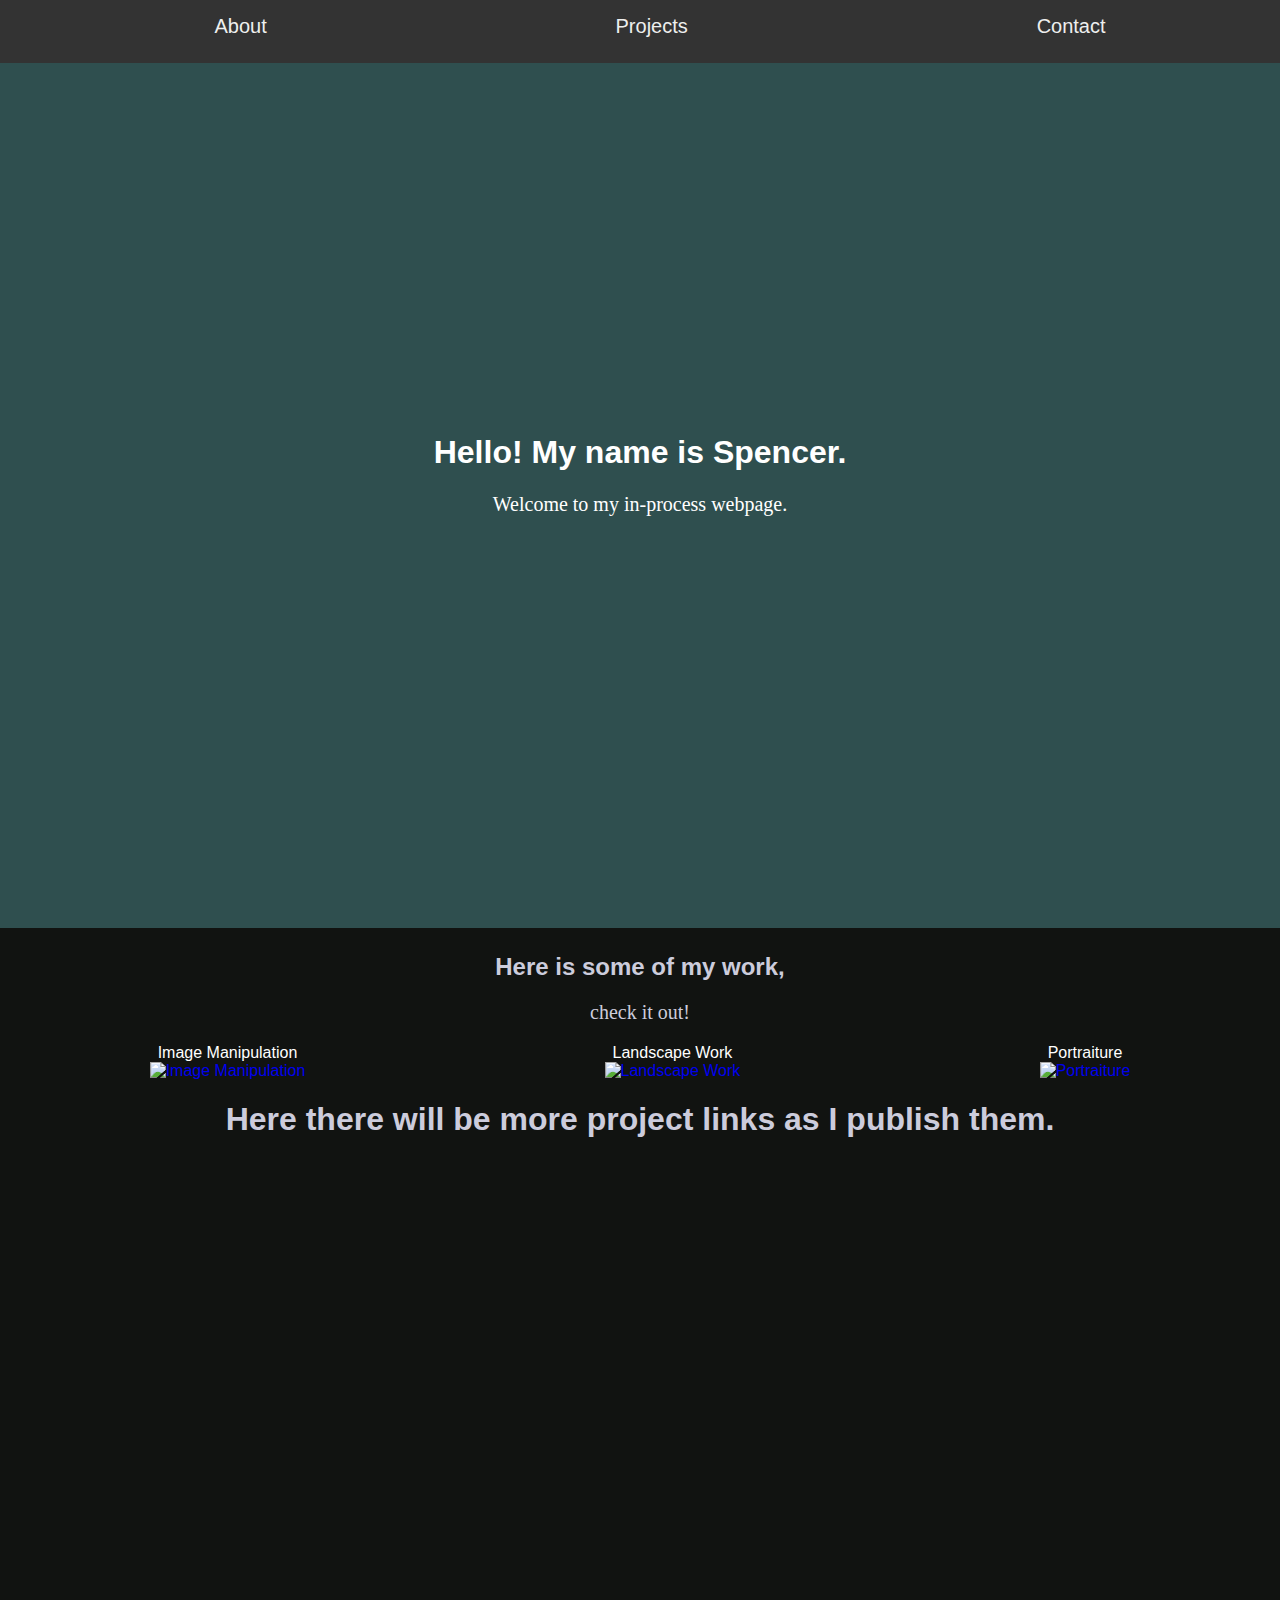
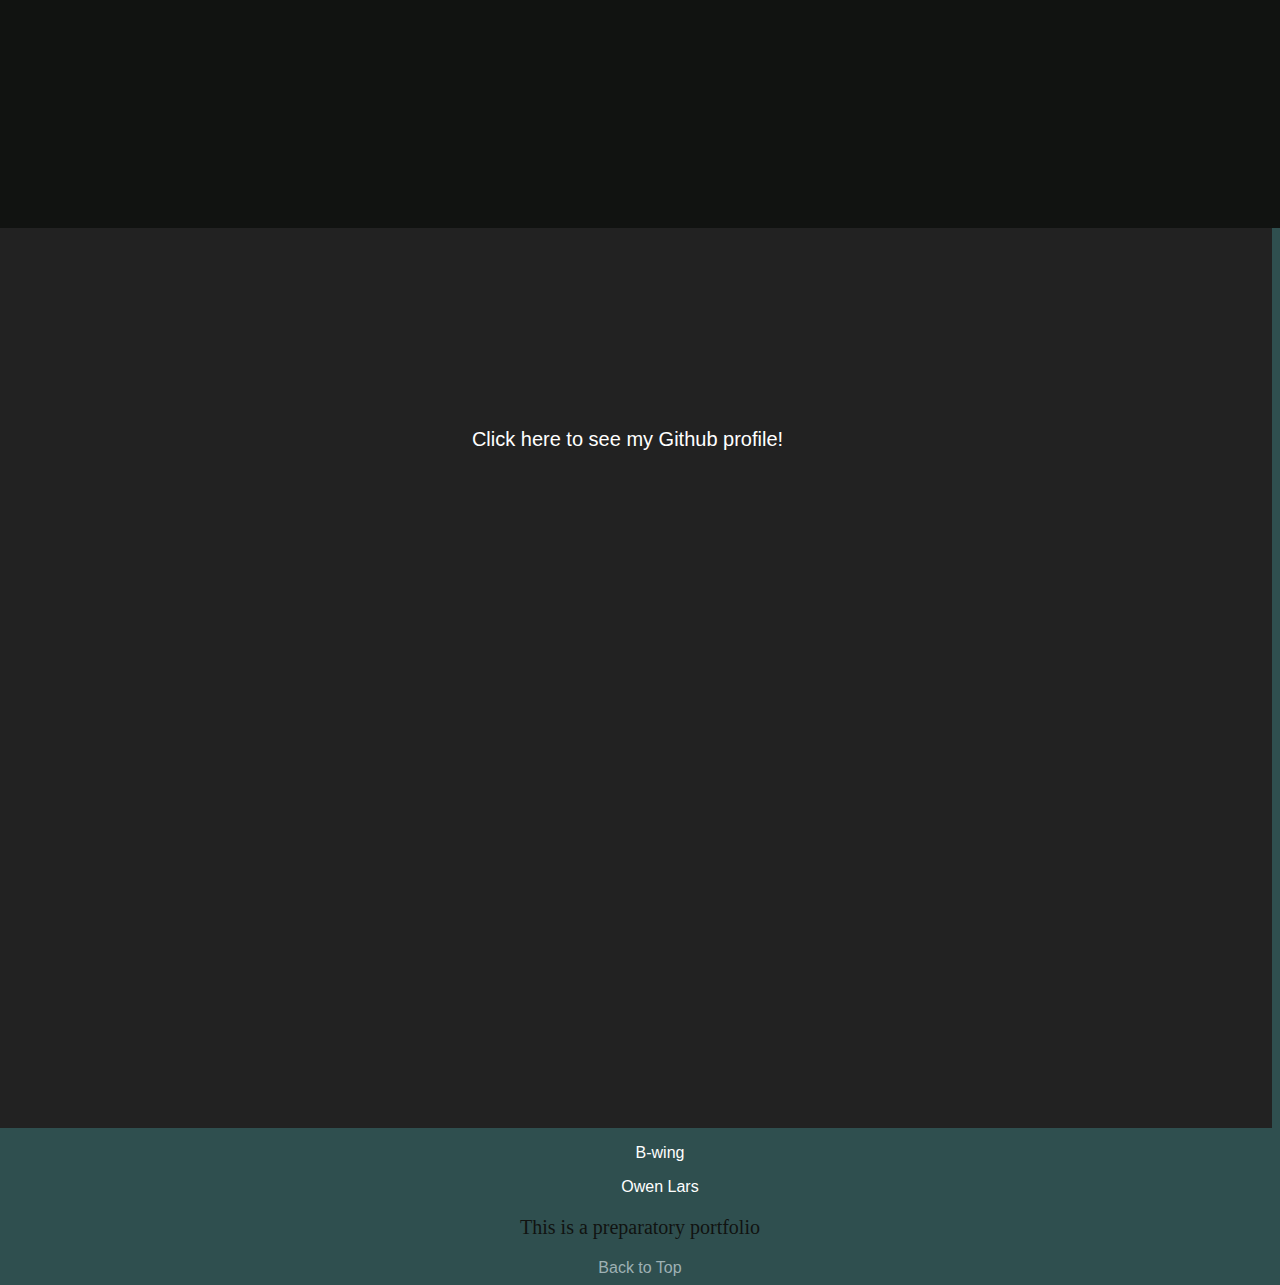
==== index.html @ 3bbb2594 "fixing JS link positions" ====
<!DOCTYPE html>
<html lang="en">
<head>
    <meta charset="UTF-8">
    <meta name="viewport" content="width=device-width, initial-scale=1.0">
    <meta http-equiv="X-UA-Compatible" content="ie=edge">
    <title>Spencer's Portfolio Site</title>
    <link href="main.css" rel="stylesheet"/>
</head>



<body id="top">
    <nav id="navbar">
        <ul id="navwords">
            <li> <a href="#top" class="navwords">About</a></li>
            <li> <a href="#projects" class="navwords">Projects</a></li>
            <li> <a href="#contact" class="navwords">Contact</a></li>
        </ul>
    </nav>

    <section id="welcome-section">
        <h1>Hello! My name is Spencer.</h1>
        <p>Welcome to my in-process webpage.<p>
    </section>

    <section id="projects">
        <div><p></p>
        <div id="project-header">
            <h2>Here is some of my work,</h2>
                <p>check it out!</p>
        </div>
        <div id="project-area">
            <a href="https://www.flickr.com/gp/137457497@N03/46133Q" target="_blank" class="project-tile">
                <div class="picture-text">Image Manipulation</div>
                <img class="project-pictures" src="https://b2upfw.dm.files.1drv.com/[base64]/12339537_1043871408987247_4312994123247467836_o.jpg?psid=1" alt="Image Manipulation" />
                <!-- Maybe put the div picture-text back down here? -->
            </a>
            <a href="https://flic.kr/s/aHsmqdWBE6" target="_blank" class="project-tile">
                <div class="picture-text">Landscape Work</div>
                <img class="project-pictures" src="https://farm2.staticflickr.com/1851/42939557210_3913d66a2a_n.jpg" alt="Landscape Work" />
            </a>

            <a href="https://www.flickr.com/gp/137457497@N03/3N46Y6" target="_blank" class="project-tile">
                <div class="picture-text">Portraiture</div>
                <img class="project-pictures" src="https://farm2.staticflickr.com/1899/44770337281_6945a81611_n.jpg" alt="Portraiture" />
            </a>
        </div>
        <div id="project-area">
            
           <!-- <a href="music-stuff" target="blank" class="project-title" class="projects-second-line">
                <div class="picture-text">Music Composition</div>
                <img class="project-pictures" src="insert screenshot (or javascript live view of page?) of music page here" alt="Music Work"/>
         </a> -->
            <h1>Here there will be more project links as I publish them.</h1>
            <!-- <a href="Web Design stuff" target="blank" class="project-title" class="projects-second-line">
                    <div class="picture-text">Web Design and Development</div>
                    <img class="project-pictures" src="insert screenshot of this page here for lolz" alt="This page"/>
            </a> -->

             

            

        </div>
    </div>
        
    </section>

    <section id="contact">
        <div id="profile-link">
                <a href="https://github.com/Gingikinz" target=_blank alt="github link">
                    <p class="picture-text" id="profile-link-text">Click here to see my Github profile!</p>  
                </a>
        </div>
    </section>
    <section>
        <div class="card-body">
            <a href="https://lumiere-a.akamaihd.net/v1/images/b-wing-2_9fa3c8d6.jpeg?region=0%2C0%2C800%2C450" target="blank">

                <ul id="ship-list" class="picture-text"></ul>
            </a>
            <a href="http://vignette2.wikia.nocookie.net/moviemorgue/images/2/2f/Owenlars.jpg/revision/latest?cb=20130421142452" target="blank" alt="Owen Lars">
            
                <ul id="name-list" class="picture-text" ></ul>
            </a>
        </div>

    </section>
<!-- Always put script at the bottom: this keeps your page running smoothly. Best practice to put it there. -->
    <script type="module" src="main.js">
        
    </script>

</body>

<footer>
    <p id="footer-text">This is a preparatory portfolio</p>
    <a href="#top" class="picture-text" id="to-the-top">Back to Top</a>
</footer>
    

</html>
---- main.css ----
body {
    background-color: darkslategrey;
    color: white;
    text-align: center;
    font-family: sans-serif;
}

#navbar {
    background-color: #333333;
    padding: 5px 0px 5px 0px;
    margin: -20px -8px 0px -8px;
    position: fixed;
    top: 0%;
    width: 100%;
    /* Remember these! */
    
}

nav ul {
    display: flex;
    flex-direction: row;
    justify-content: space-around;
    font-size: 20px;
    list-style-type: none;
    padding-top: 10px;
}

.navwords {
    color: #eeefee;
    text-decoration: none; 
    
}

#welcome-section {
    min-height: 55vh;
    padding-top: 45vh;
}

p {
    font-family: times;
    font-size: 20px;
}

img {
    max-height: 200px;
    max-width: 250px;
}

a {
    text-decoration: none;
}

#projects {
    background-color: #111311;
    color: #ccccdc;
    min-height: 100vh;
    padding-top: 50vh; 
    margin: 0px -8px 0px -8px;
    padding: 0px;
}

#project-header {
    padding-top: 5px;
}

#project-area {
    display: flex;
    justify-content: space-around;
}

/* .project-tile {
    border: 4px solid #343334;
} */

.project-pictures {
    max-height: 300px;
    max-width: 325px;
}

.picture-text {
    color: white;
    font-family: -apple-system, BlinkMacSystemFont, 'Segoe UI', Roboto, Oxygen, Ubuntu, Cantarell, 'Open Sans', 'Helvetica Neue', sans-serif;
}

.projects-second-line {
    padding-top: 50vh;
}

#contact {
    background-color: #222222;
    min-height: 100vh;
    min-width: 100vw;
    margin-left: -25px;
    display: flex;
    justify-content: center;
    
}

#profile-link {
    padding-top: 20vh;
}

#profile-link-text {
    font-family: 'Trebuchet MS', 'Lucida Sans Unicode', 'Lucida Grande', 'Lucida Sans', Arial, sans-serif;
    color: "orange";



}

#footer-text {
    color: #111311;
}

#to-the-top {
    color: #9eb1b4;
}
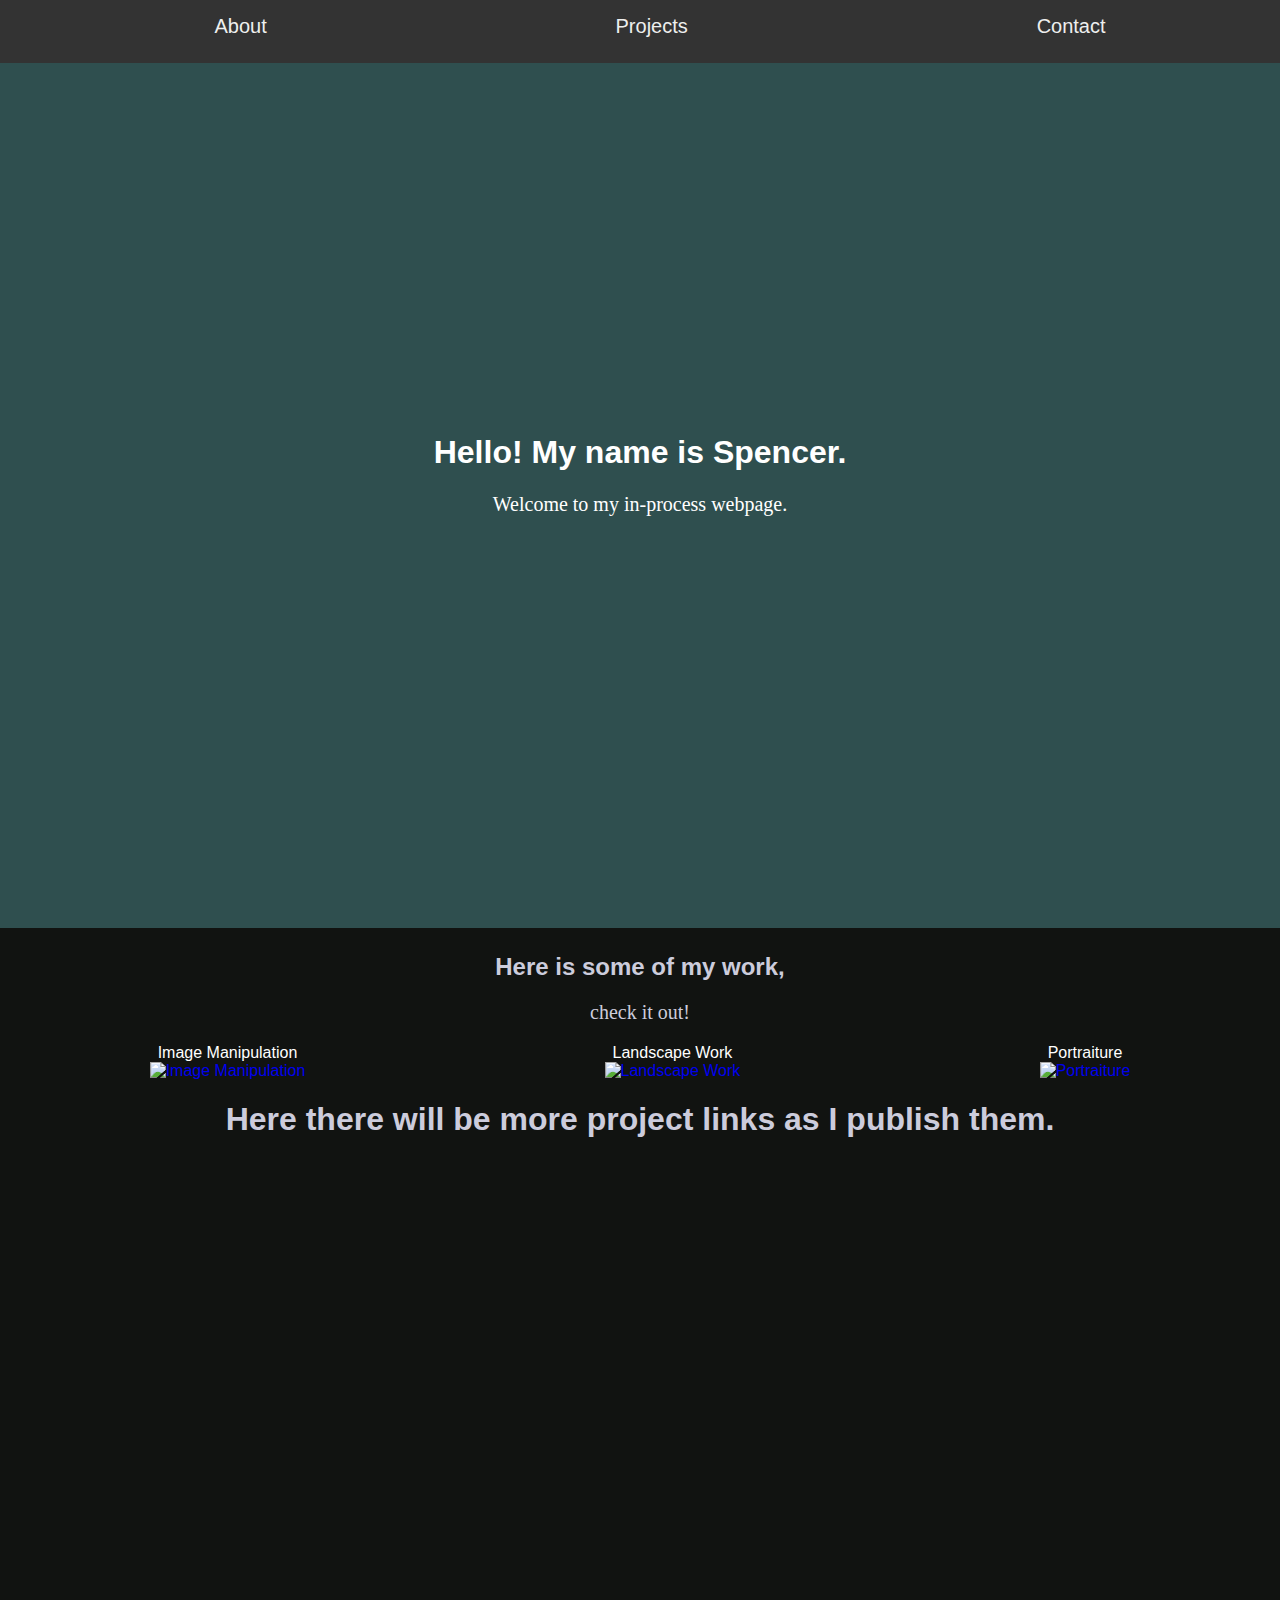
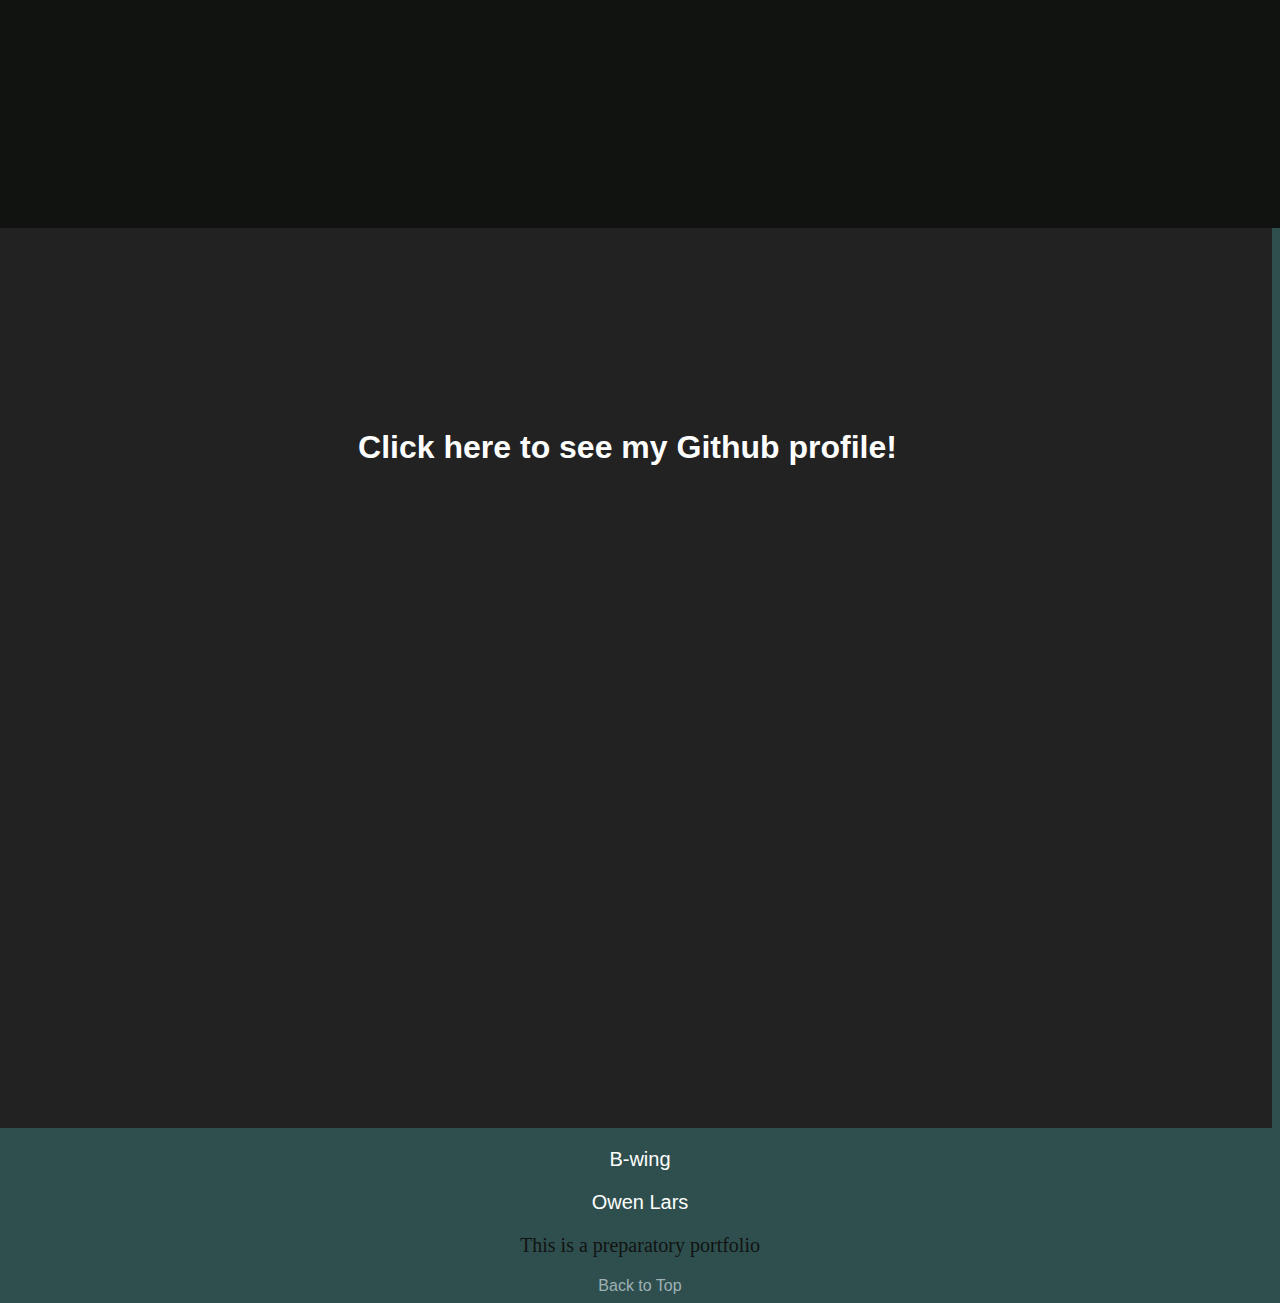
==== commit bce64674: "more visual fixes" ====
--- a/index.html
+++ b/index.html
@@ -70,19 +70,17 @@
     <section id="contact">
         <div id="profile-link">
                 <a href="https://github.com/Gingikinz" target=_blank alt="github link">
-                    <p class="picture-text" id="profile-link-text">Click here to see my Github profile!</p>  
+                    <h1 class="picture-text" id="profile-link-text">Click here to see my Github profile!</h1>  
                 </a>
         </div>
     </section>
     <section>
         <div class="card-body">
             <a href="https://lumiere-a.akamaihd.net/v1/images/b-wing-2_9fa3c8d6.jpeg?region=0%2C0%2C800%2C450" target="blank">
-
-                <ul id="ship-list" class="picture-text"></ul>
+                <p id="ship-list" class="picture-text"></p>
             </a>
             <a href="http://vignette2.wikia.nocookie.net/moviemorgue/images/2/2f/Owenlars.jpg/revision/latest?cb=20130421142452" target="blank" alt="Owen Lars">
-            
-                <ul id="name-list" class="picture-text" ></ul>
+                <p id="name-list" class="picture-text" ></p>
             </a>
         </div>
 
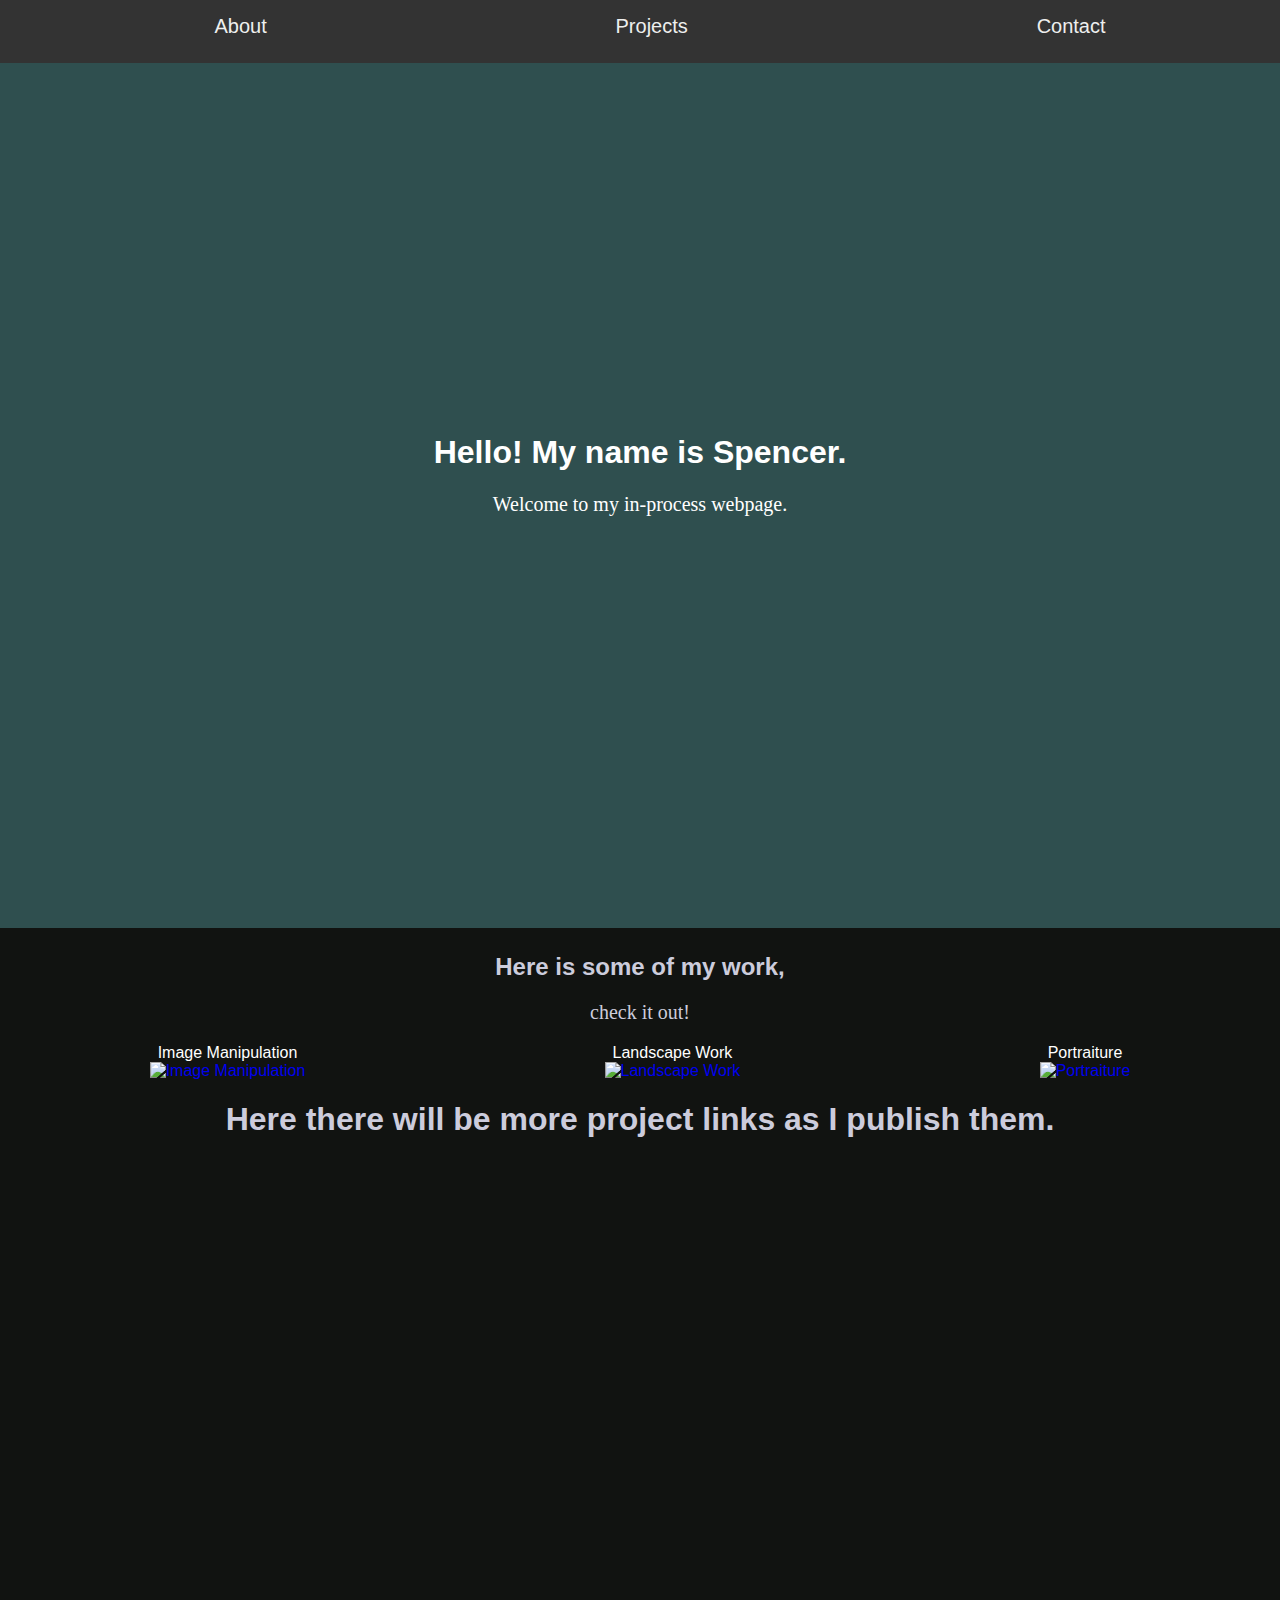
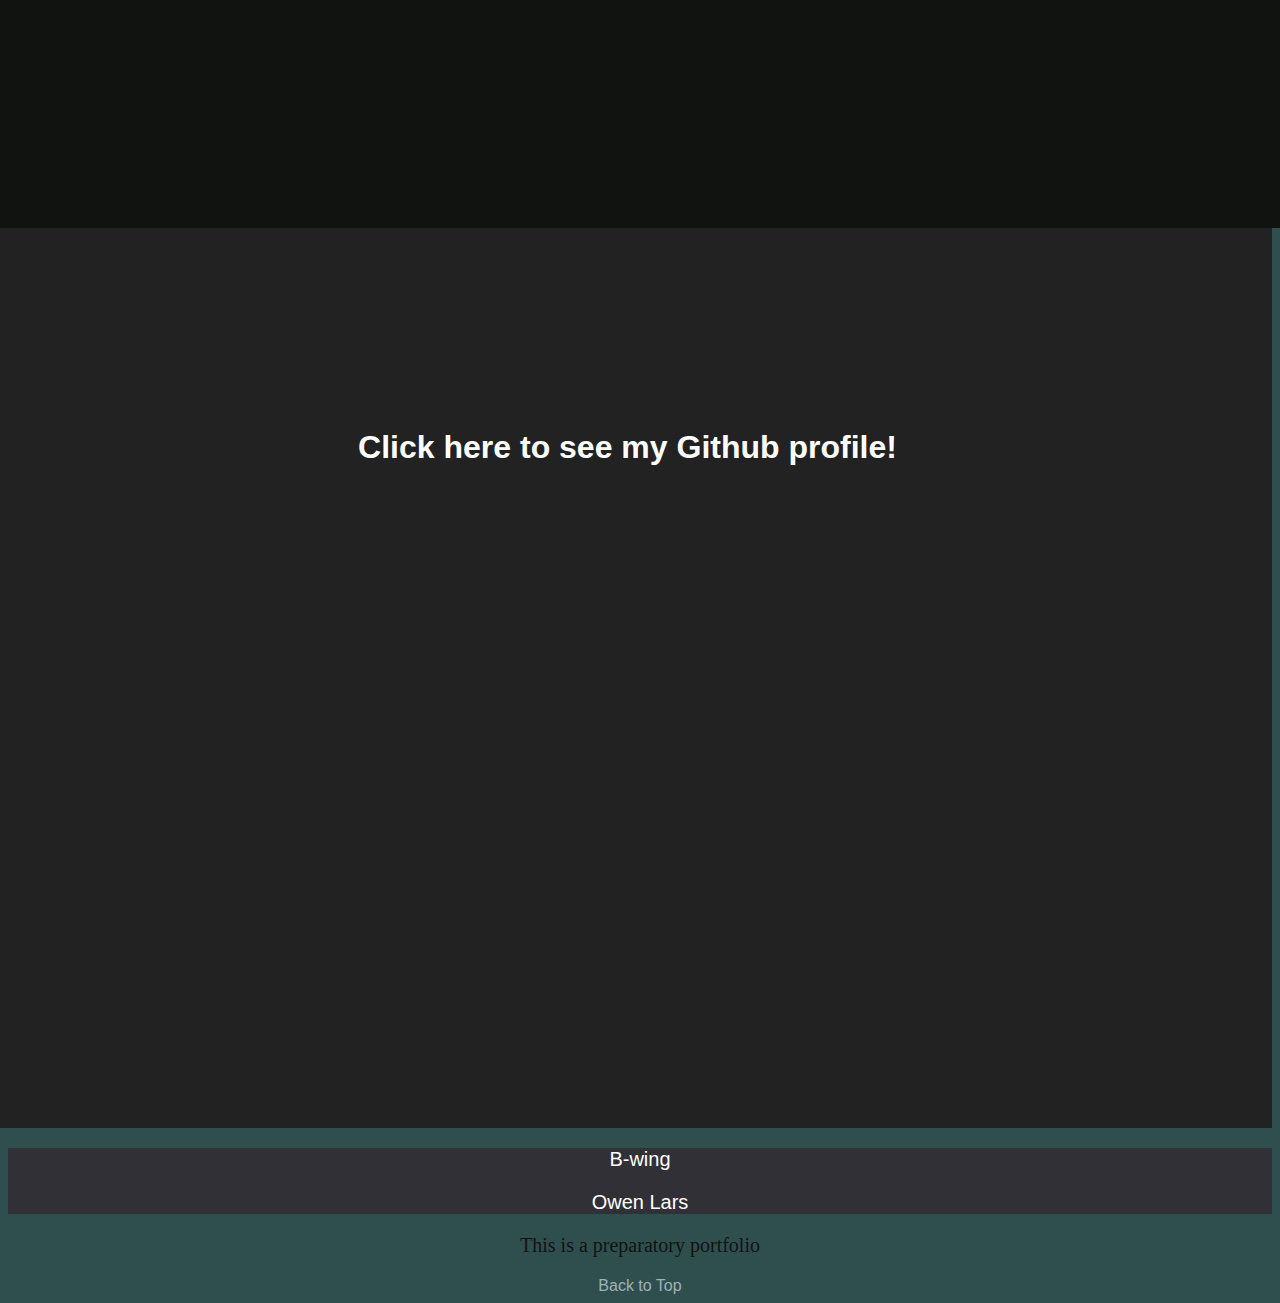
==== commit d130148b: "More css" ====
--- a/index.html
+++ b/index.html
@@ -1,4 +1,5 @@
 <!DOCTYPE html>
+<!-- Find excuses to add GOOD code to this project! -->
 <html lang="en">
 <head>
     <meta charset="UTF-8">
@@ -74,7 +75,7 @@
                 </a>
         </div>
     </section>
-    <section>
+    <section class="JS">
         <div class="card-body">
             <a href="https://lumiere-a.akamaihd.net/v1/images/b-wing-2_9fa3c8d6.jpeg?region=0%2C0%2C800%2C450" target="blank">
                 <p id="ship-list" class="picture-text"></p>
--- a/main.css
+++ b/main.css
@@ -104,8 +104,12 @@
     font-family: 'Trebuchet MS', 'Lucida Sans Unicode', 'Lucida Grande', 'Lucida Sans', Arial, sans-serif;
     color: "orange";
 
+}
 
-
+.JS {
+    background-color: #303036;
+    min-height: ;
+    min-width: ;
 }
 
 #footer-text {
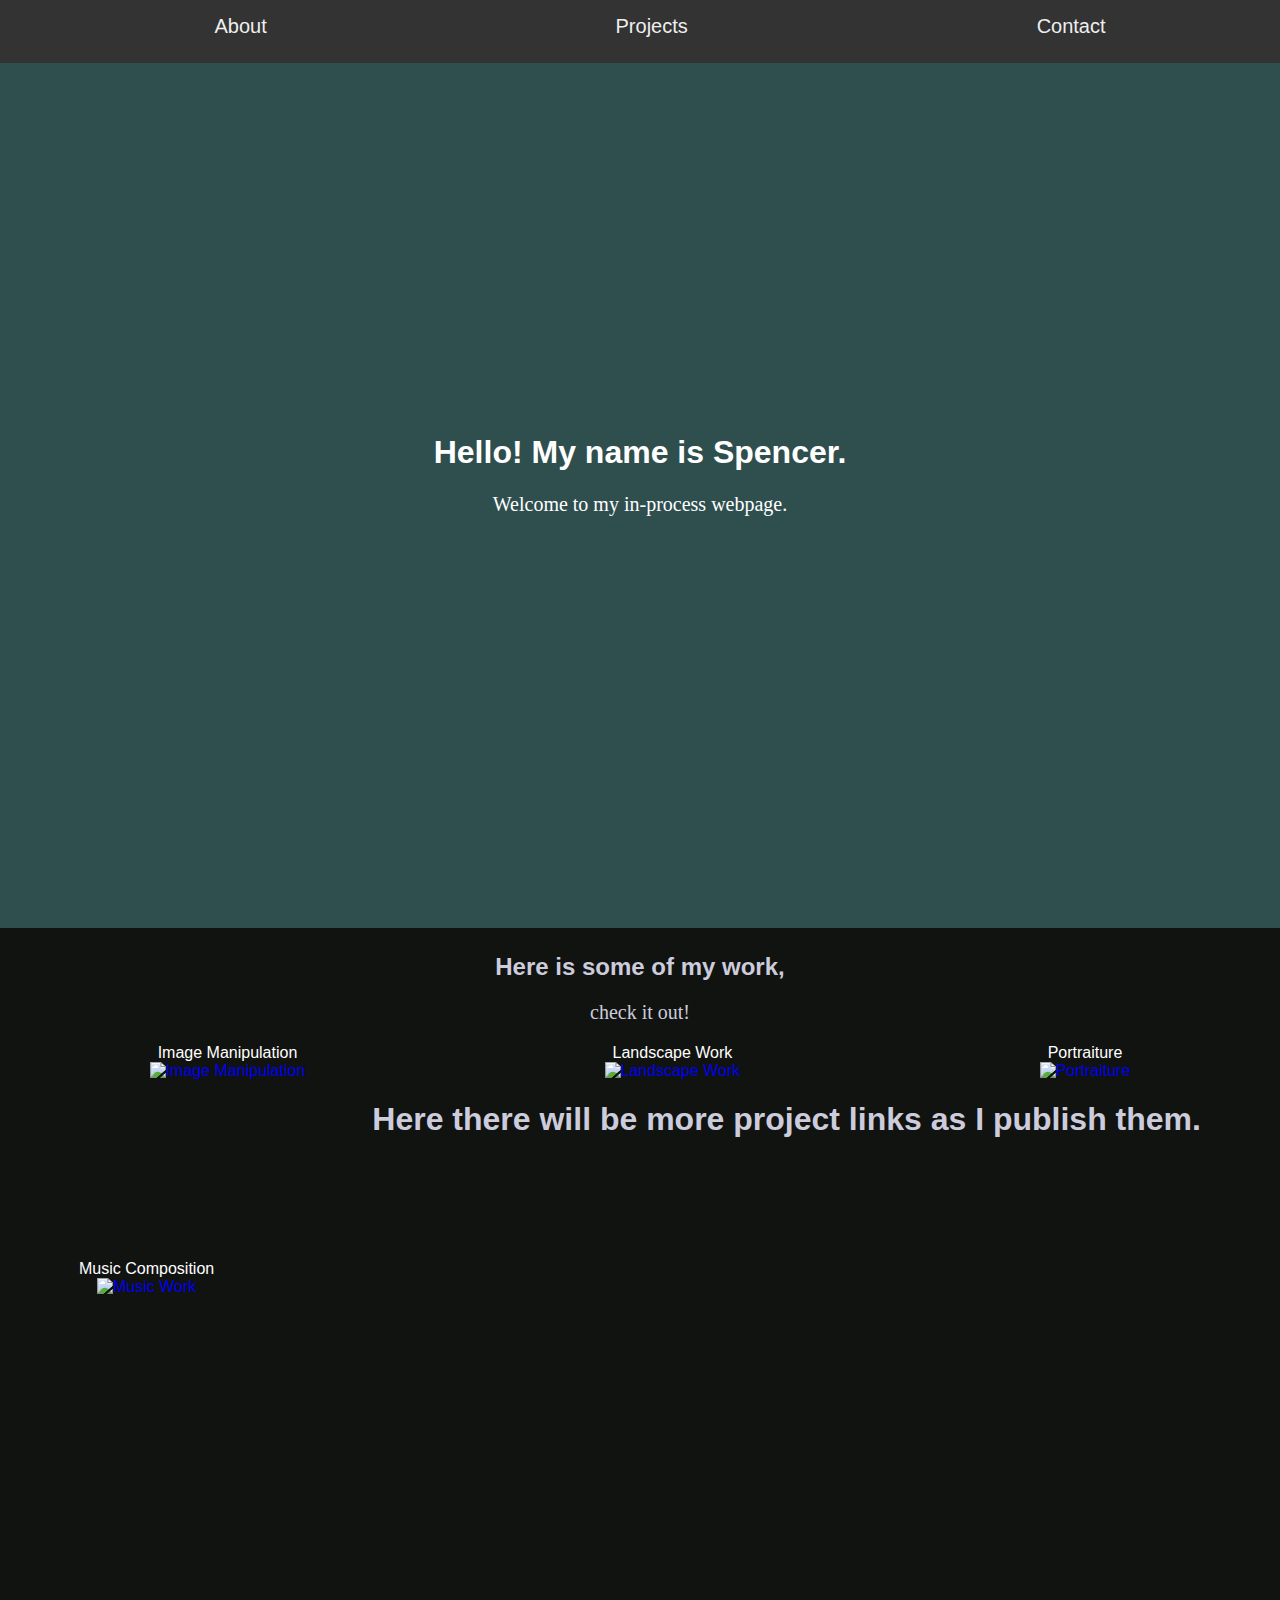
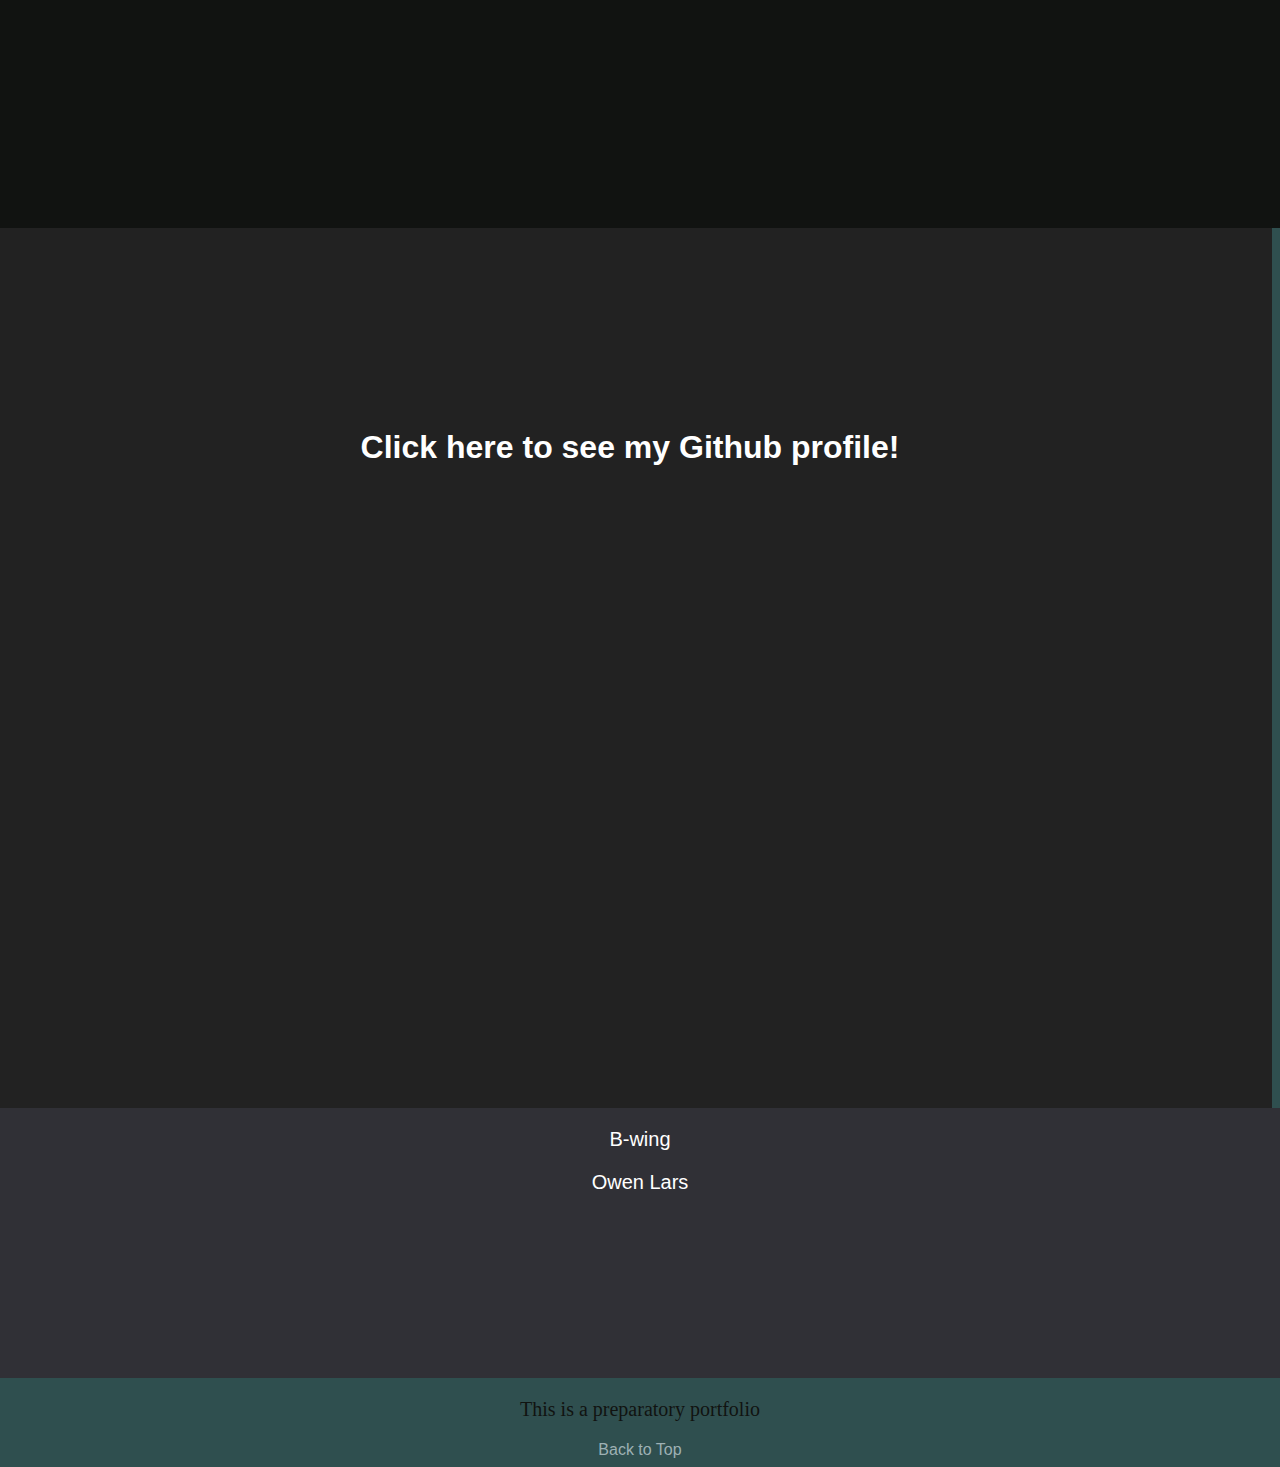
==== commit b5c1543e: "Added Music link" ====
--- a/index.html
+++ b/index.html
@@ -49,10 +49,10 @@
         </div>
         <div id="project-area">
             
-           <!-- <a href="music-stuff" target="blank" class="project-title" class="projects-second-line">
-                <div class="picture-text">Music Composition</div>
-                <img class="project-pictures" src="insert screenshot (or javascript live view of page?) of music page here" alt="Music Work"/>
-         </a> -->
+         <a href="https://soundcloud.com/user-119934256" target="blank" class="project-title">
+                <div class="picture-text projects-second-line" >Music Composition</div>
+                <img class="project-pictures" src="https://udemy-images.udemy.com/course/480x270/330062_a21c_2.jpg" alt="Music Work"/>
+         </a> 
             <h1>Here there will be more project links as I publish them.</h1>
             <!-- <a href="Web Design stuff" target="blank" class="project-title" class="projects-second-line">
                     <div class="picture-text">Web Design and Development</div>
--- a/main.css
+++ b/main.css
@@ -83,14 +83,14 @@
 }
 
 .projects-second-line {
-    padding-top: 50vh;
+    padding-top: 20vh;
 }
 
 #contact {
     background-color: #222222;
     min-height: 100vh;
     min-width: 100vw;
-    margin-left: -25px;
+    margin-left: -20px;
     display: flex;
     justify-content: center;
     
@@ -108,8 +108,15 @@
 
 .JS {
     background-color: #303036;
-    min-height: ;
-    min-width: ;
+    margin: -20px -8px 0px -8px;
+    padding: 0px;
+    min-height: 30vh;
+    display: flex;
+    justify-content: center;
+}
+
+.ship-list {
+    
 }
 
 #footer-text {
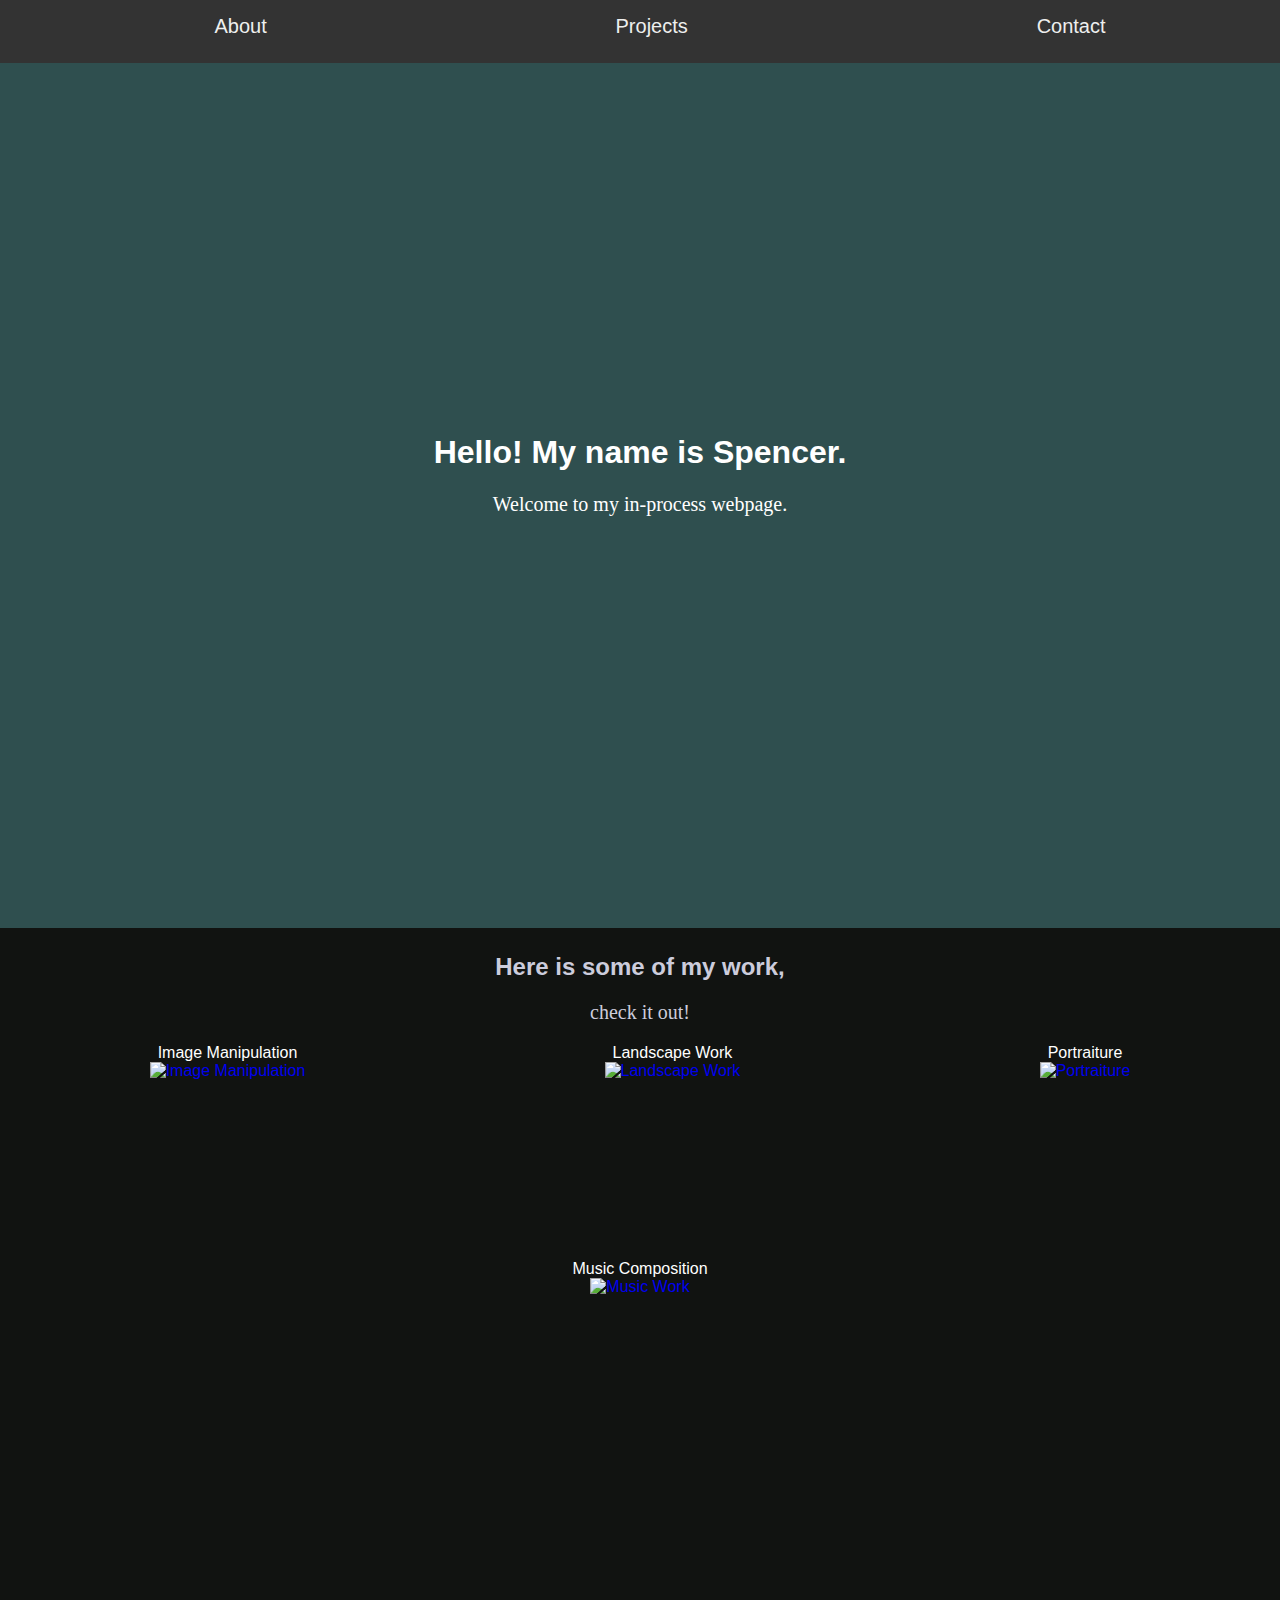
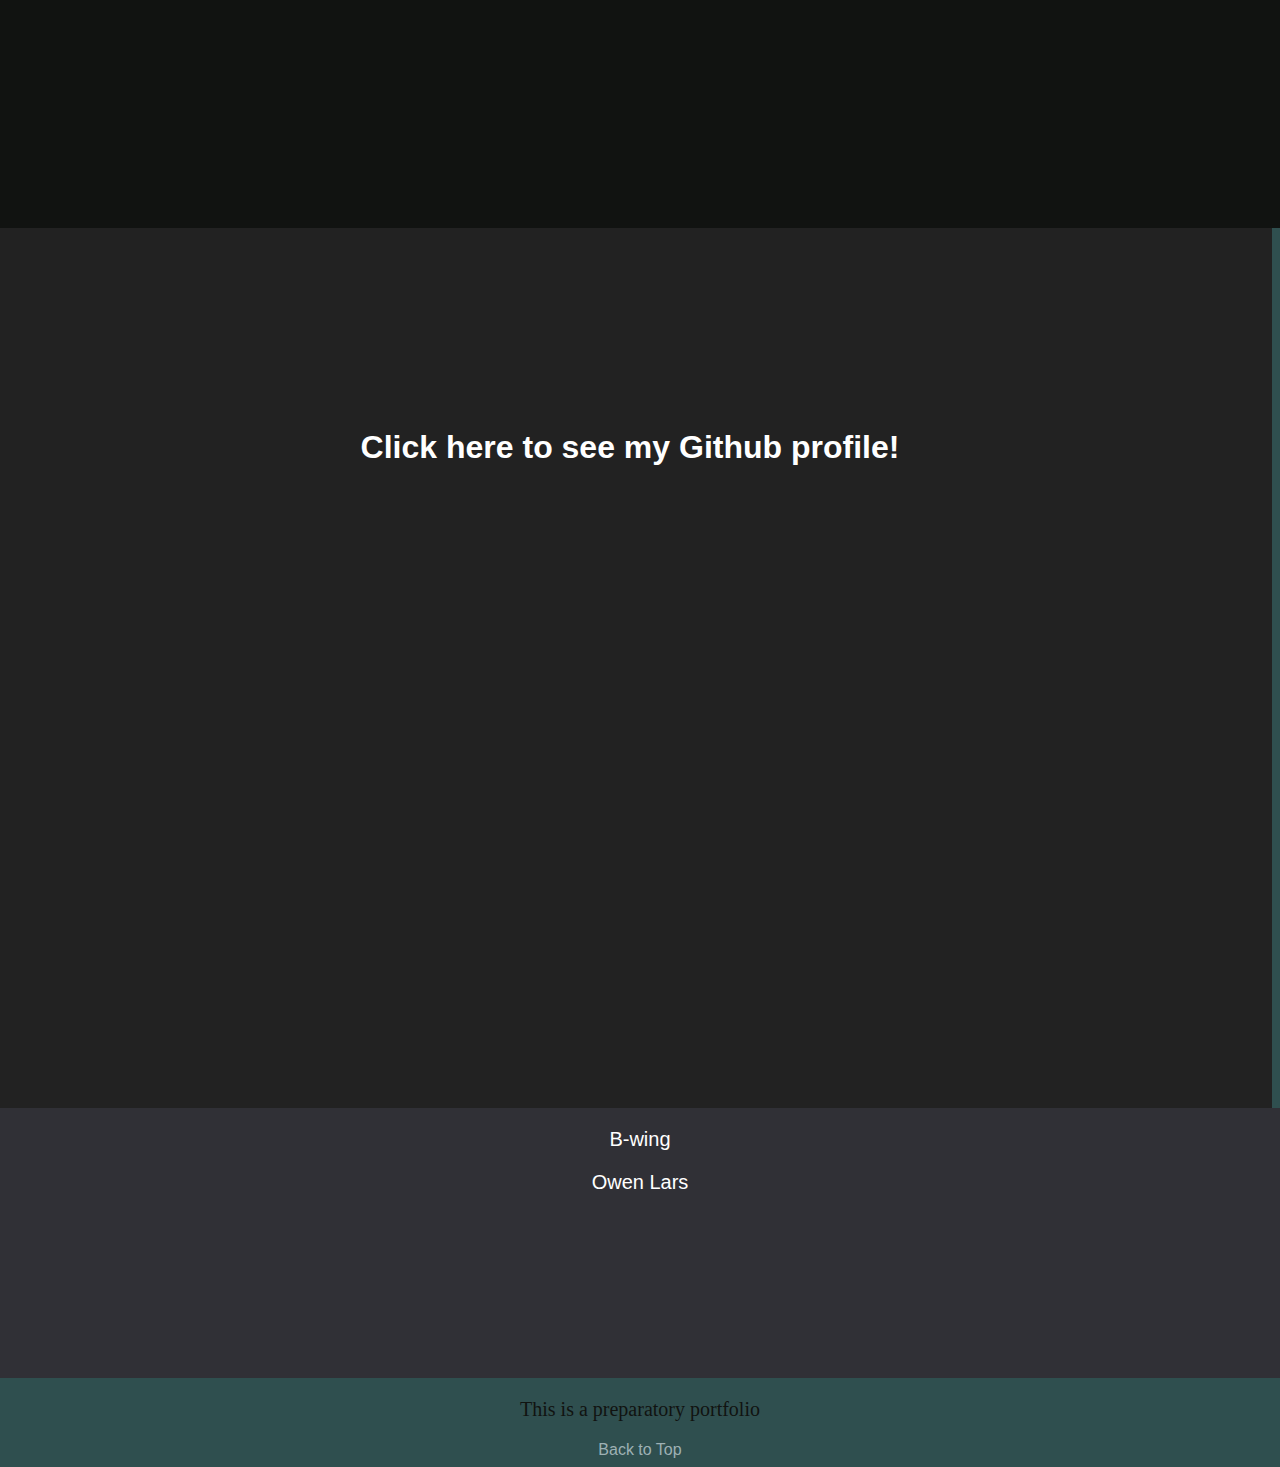
==== commit 59a11e2e: "Removed text about adding more links: looks better" ====
--- a/index.html
+++ b/index.html
@@ -53,7 +53,7 @@
                 <div class="picture-text projects-second-line" >Music Composition</div>
                 <img class="project-pictures" src="https://udemy-images.udemy.com/course/480x270/330062_a21c_2.jpg" alt="Music Work"/>
          </a> 
-            <h1>Here there will be more project links as I publish them.</h1>
+            <!-- <h1>Here there will be more project links as I publish them.</h1> -->
             <!-- <a href="Web Design stuff" target="blank" class="project-title" class="projects-second-line">
                     <div class="picture-text">Web Design and Development</div>
                     <img class="project-pictures" src="insert screenshot of this page here for lolz" alt="This page"/>
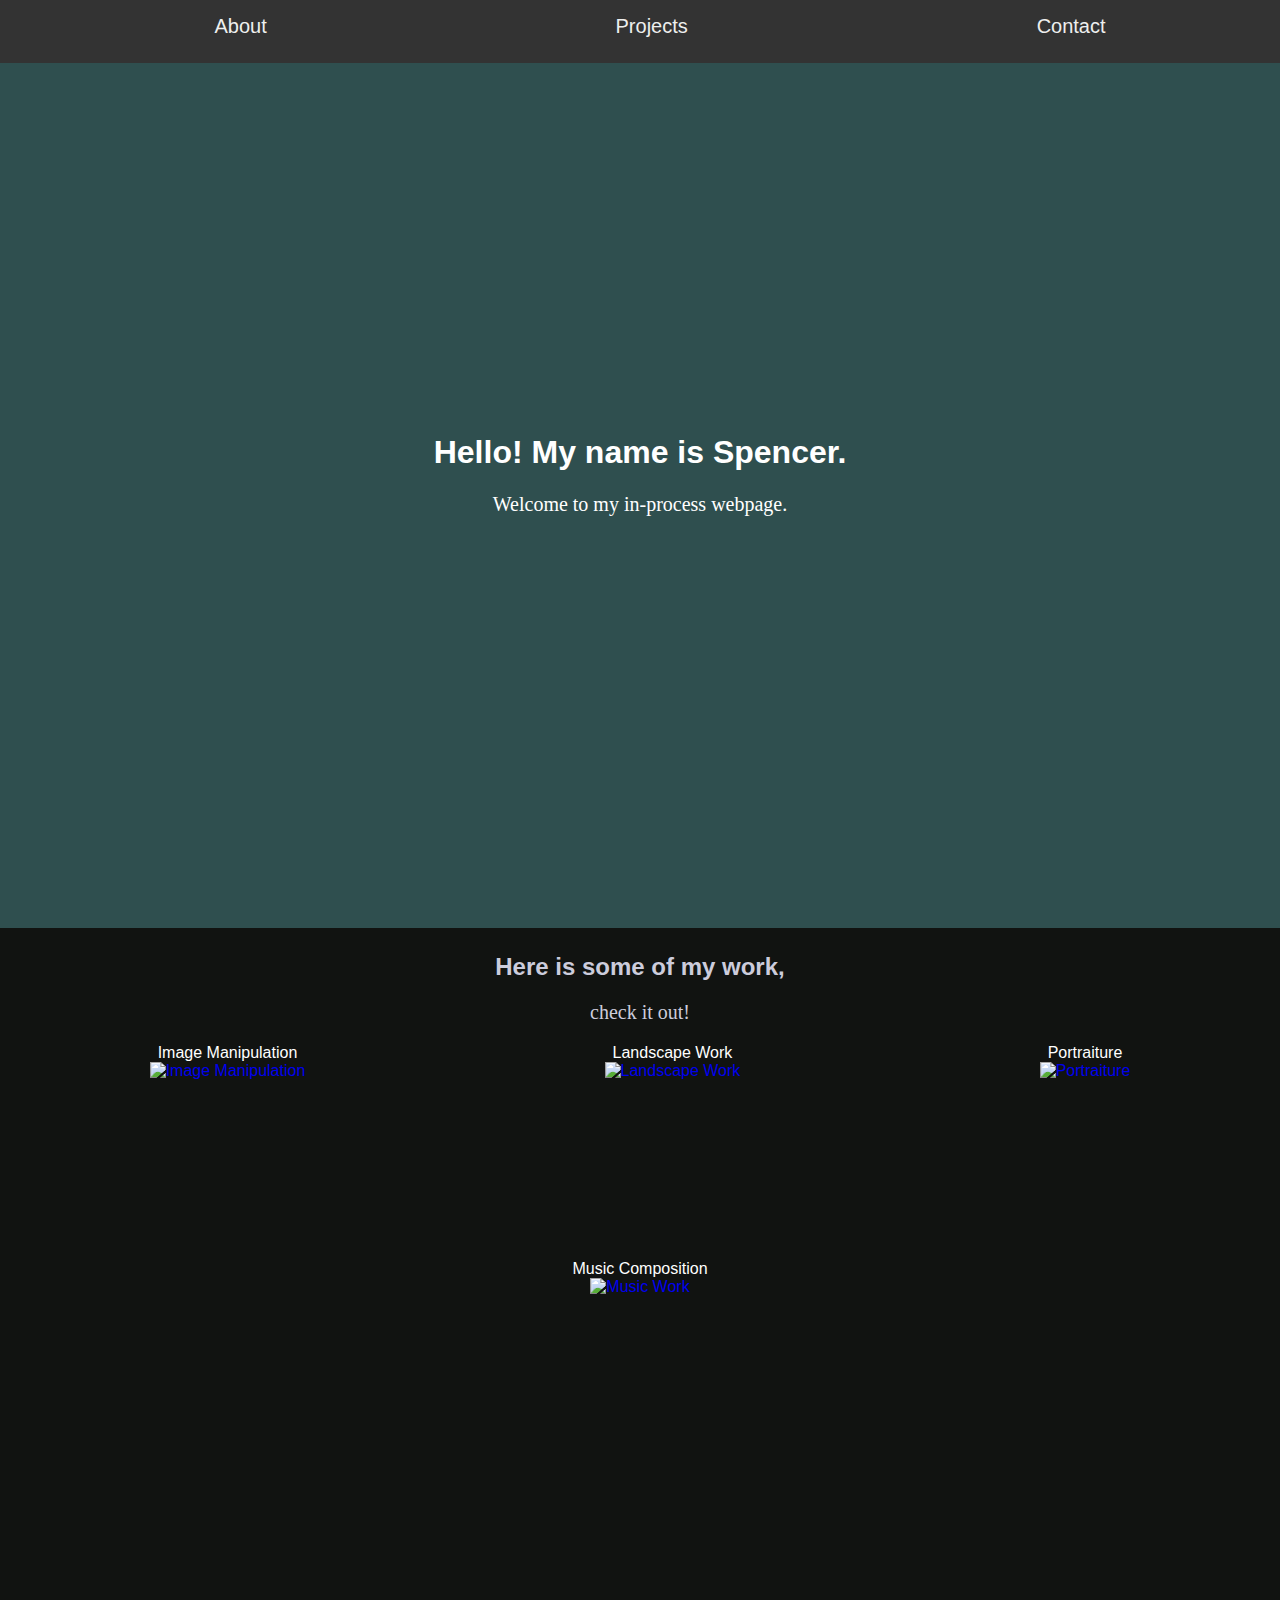
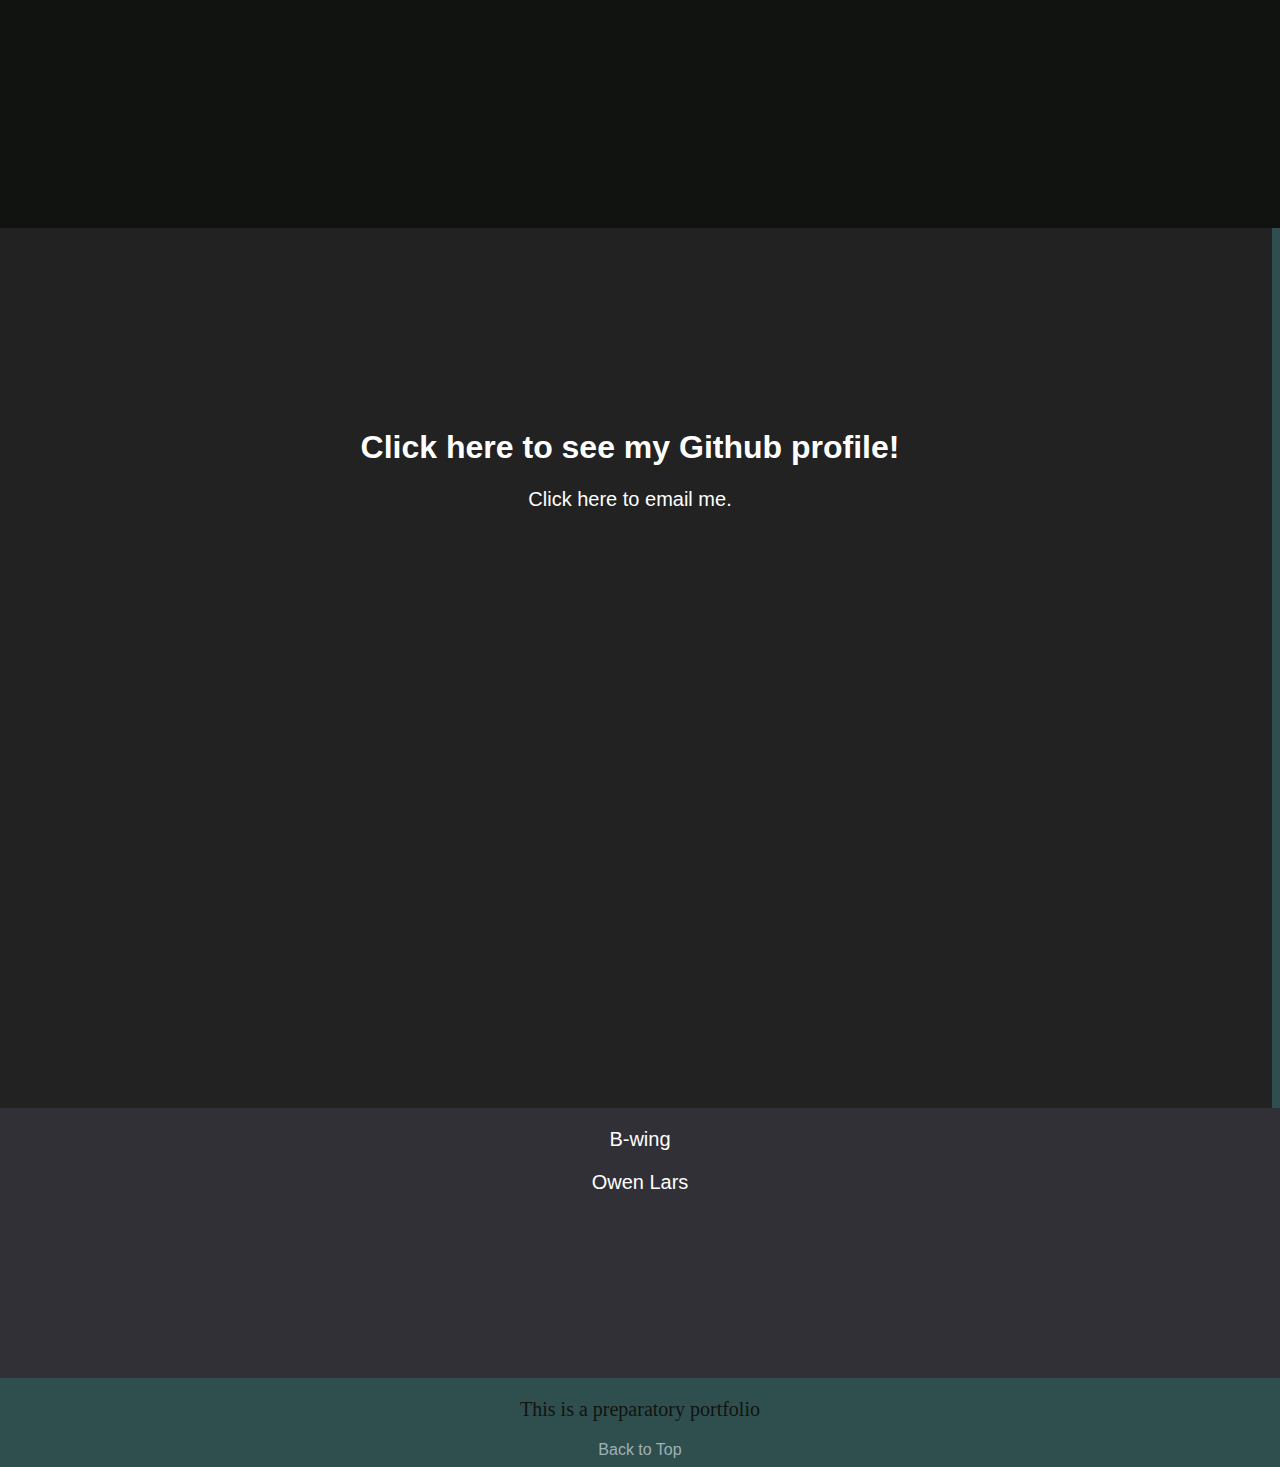
==== commit 195bf8a6: "Rotating cards start" ====
--- a/index.html
+++ b/index.html
@@ -49,7 +49,7 @@
         </div>
         <div id="project-area">
             
-         <a href="https://soundcloud.com/user-119934256" target="blank" class="project-title">
+         <a href="https://soundcloud.com/user-119934256" target="blank" class="project-title" class="rotate">
                 <div class="picture-text projects-second-line" >Music Composition</div>
                 <img class="project-pictures" src="https://udemy-images.udemy.com/course/480x270/330062_a21c_2.jpg" alt="Music Work"/>
          </a> 
@@ -72,6 +72,9 @@
         <div id="profile-link">
                 <a href="https://github.com/Gingikinz" target=_blank alt="github link">
                     <h1 class="picture-text" id="profile-link-text">Click here to see my Github profile!</h1>  
+                </a>
+                <a href="mailto:spencerjholt@outlook.com">
+                    <p class="picture-text">Click here to email me.</p>
                 </a>
         </div>
     </section>
--- a/main.css
+++ b/main.css
@@ -72,6 +72,10 @@
     border: 4px solid #343334;
 } */
 
+.rotate{
+    
+}
+
 .project-pictures {
     max-height: 300px;
     max-width: 325px;
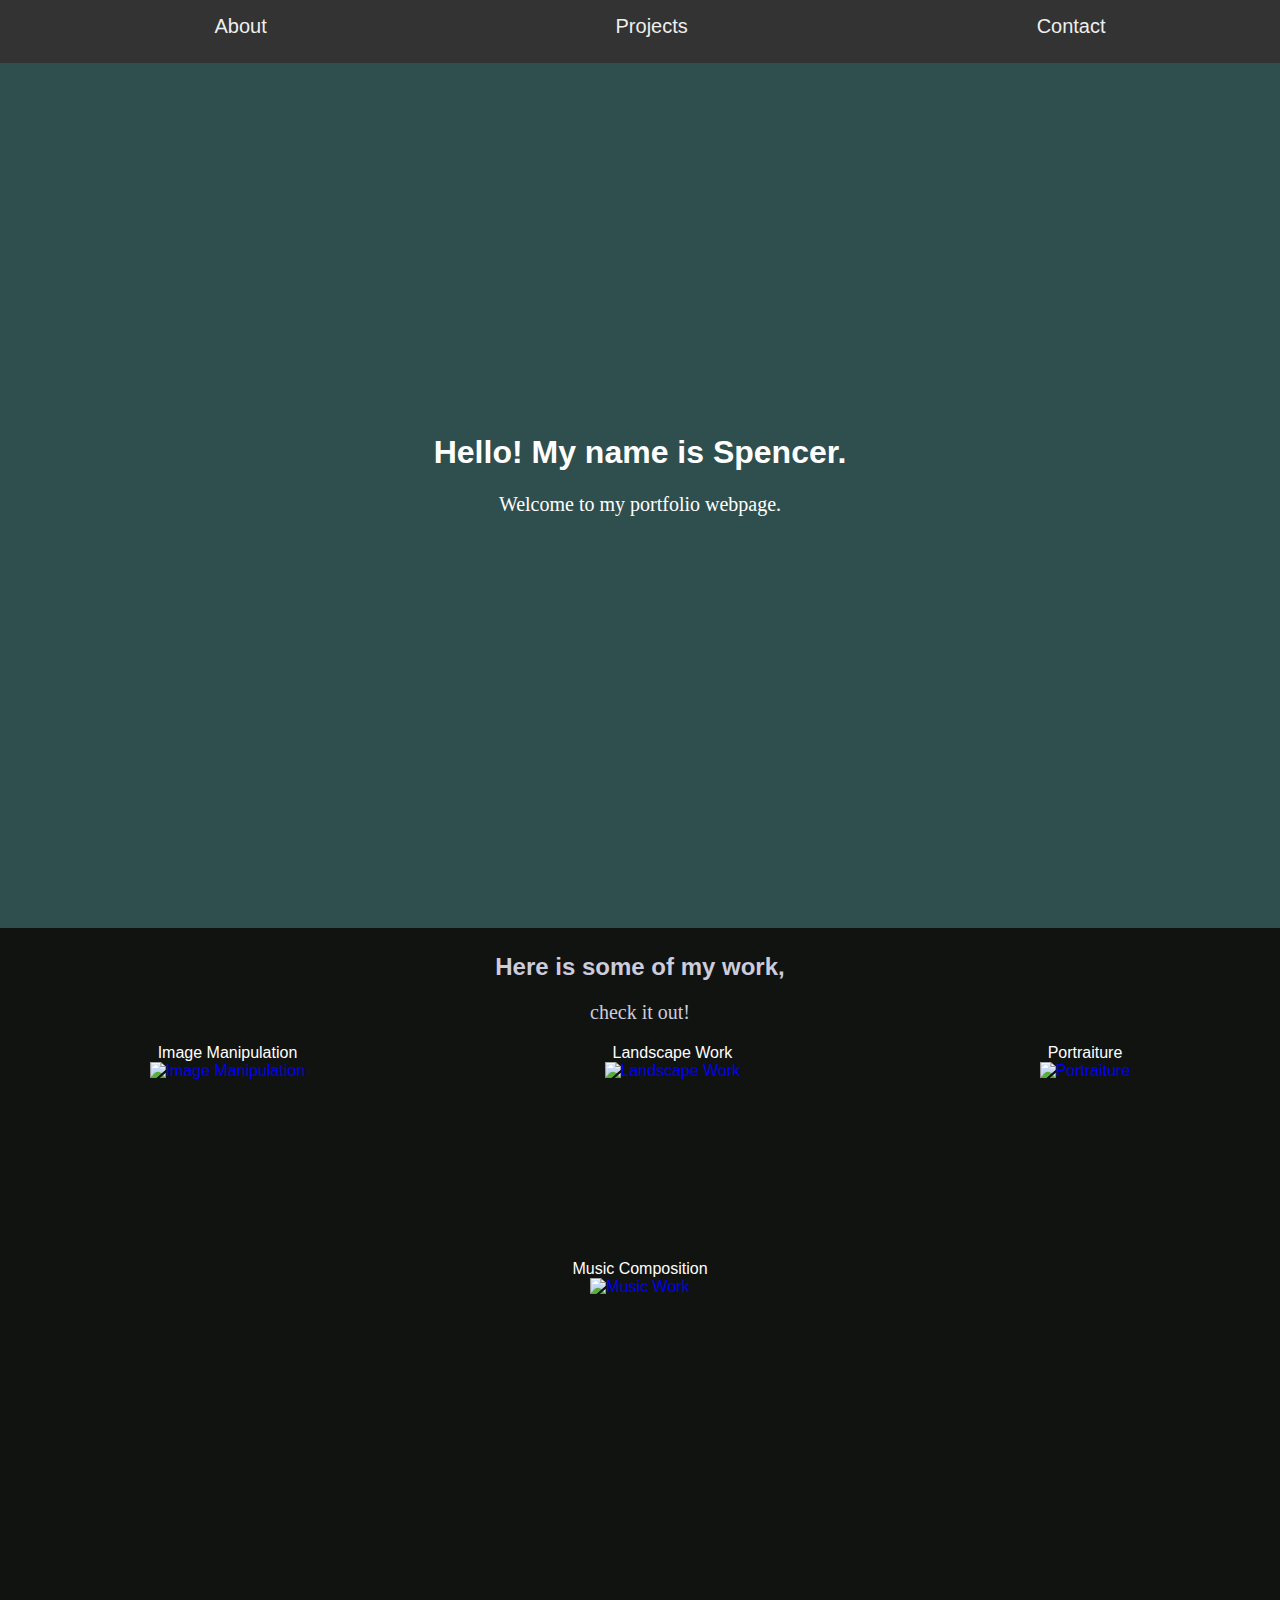
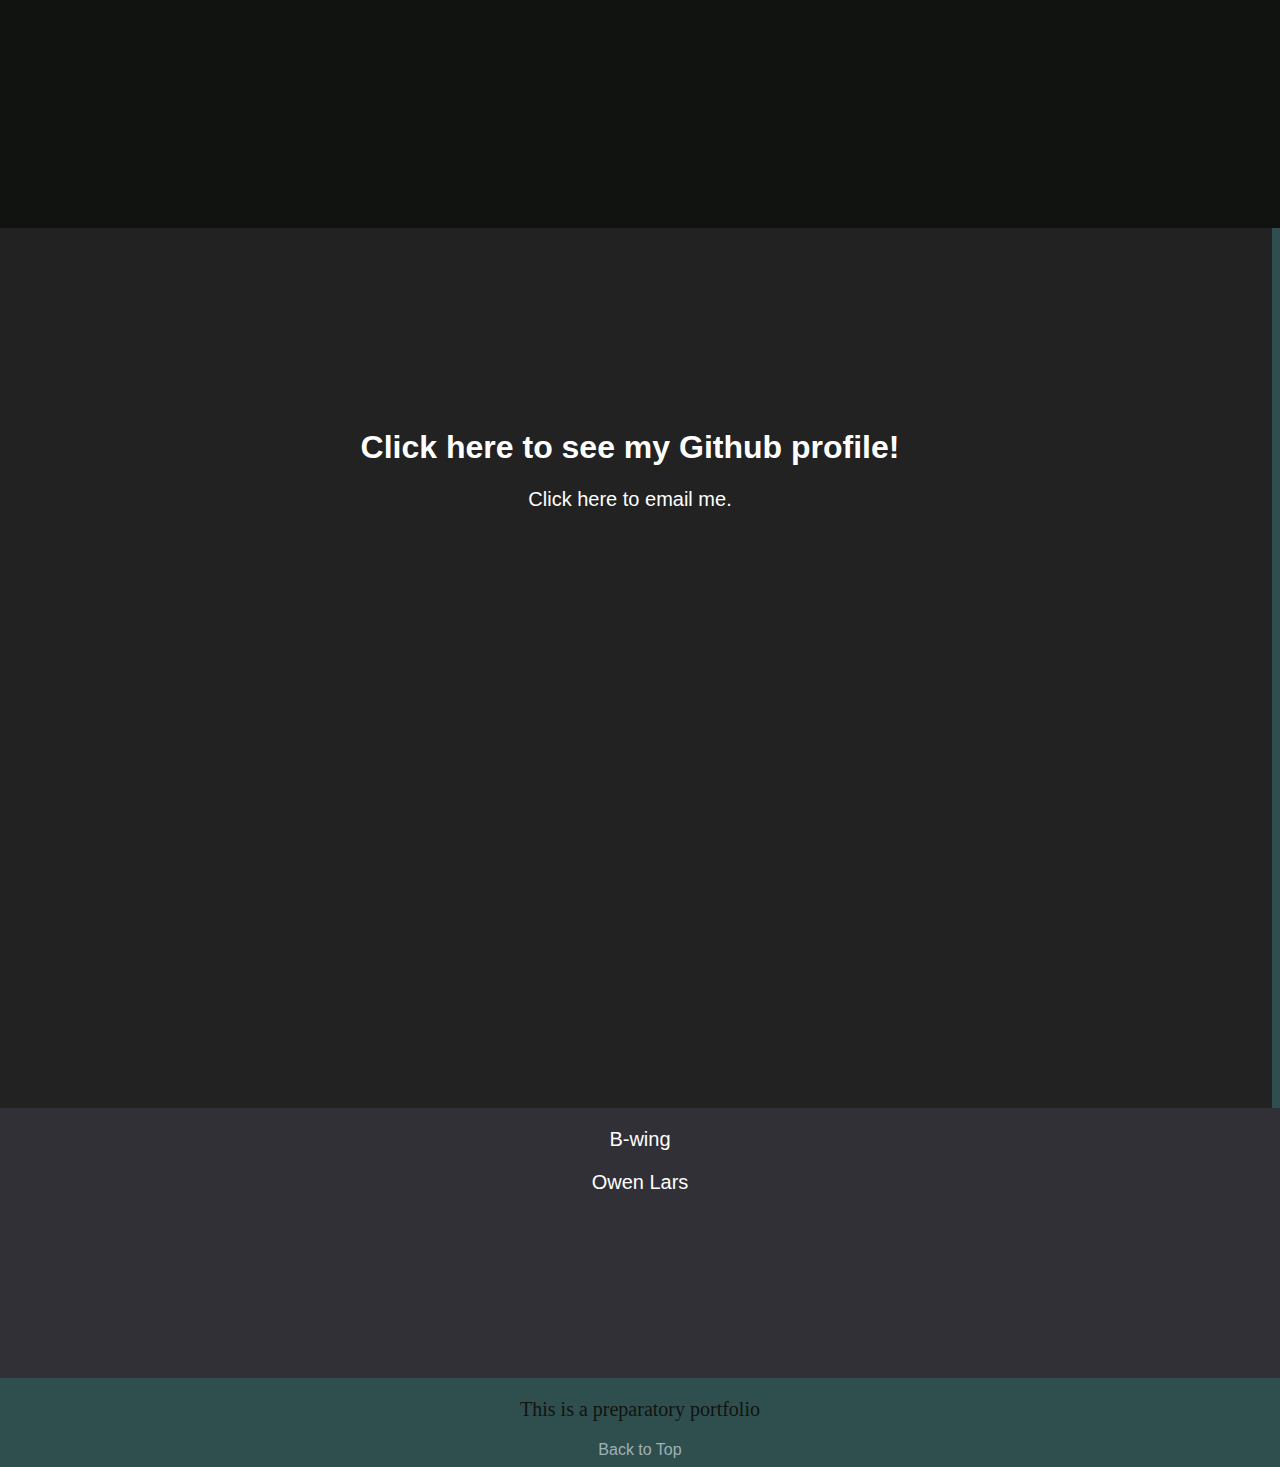
==== commit c41c73f5: "more api work" ====
--- a/index.html
+++ b/index.html
@@ -7,7 +7,9 @@
     <meta http-equiv="X-UA-Compatible" content="ie=edge">
     <title>Spencer's Portfolio Site</title>
     <link href="main.css" rel="stylesheet"/>
+    <link rel="stylesheet" href="https://cdnjs.cloudflare.com/ajax/libs/animate.css/3.7.0/animate.min.css">
 </head>
+
 
 
 
@@ -22,7 +24,7 @@
 
     <section id="welcome-section">
         <h1>Hello! My name is Spencer.</h1>
-        <p>Welcome to my in-process webpage.<p>
+        <p>Welcome to my portfolio webpage.<p>
     </section>
 
     <section id="projects">
@@ -49,13 +51,12 @@
         </div>
         <div id="project-area">
             
-         <a href="https://soundcloud.com/user-119934256" target="blank" class="project-title" class="rotate">
-                <div class="picture-text projects-second-line" >Music Composition</div>
+         <a href="https://soundcloud.com/user-119934256" target="blank" class="project-tile">
+                <div class="picture-text projects-second-line">Music Composition</div>
                 <img class="project-pictures" src="https://udemy-images.udemy.com/course/480x270/330062_a21c_2.jpg" alt="Music Work"/>
          </a> 
-            <!-- <h1>Here there will be more project links as I publish them.</h1> -->
-            <!-- <a href="Web Design stuff" target="blank" class="project-title" class="projects-second-line">
-                    <div class="picture-text">Web Design and Development</div>
+            <!-- <a href="Web Design stuff" target="blank" class="project-title animated flipInY delay-4s">
+                    <div class="picture-text">Score Arranging and Copying</div>
                     <img class="project-pictures" src="insert screenshot of this page here for lolz" alt="This page"/>
             </a> -->
 
--- a/main.css
+++ b/main.css
@@ -68,17 +68,21 @@
     justify-content: space-around;
 }
 
-/* .project-tile {
-    border: 4px solid #343334;
-} */
+ .project-tile {
+    transform: rotateY(180);
+} 
 
-.rotate{
+.rotate {
+
+}
     
-}
+
 
 .project-pictures {
     max-height: 300px;
     max-width: 325px;
+    animation-duration: 1s;
+
 }
 
 .picture-text {
